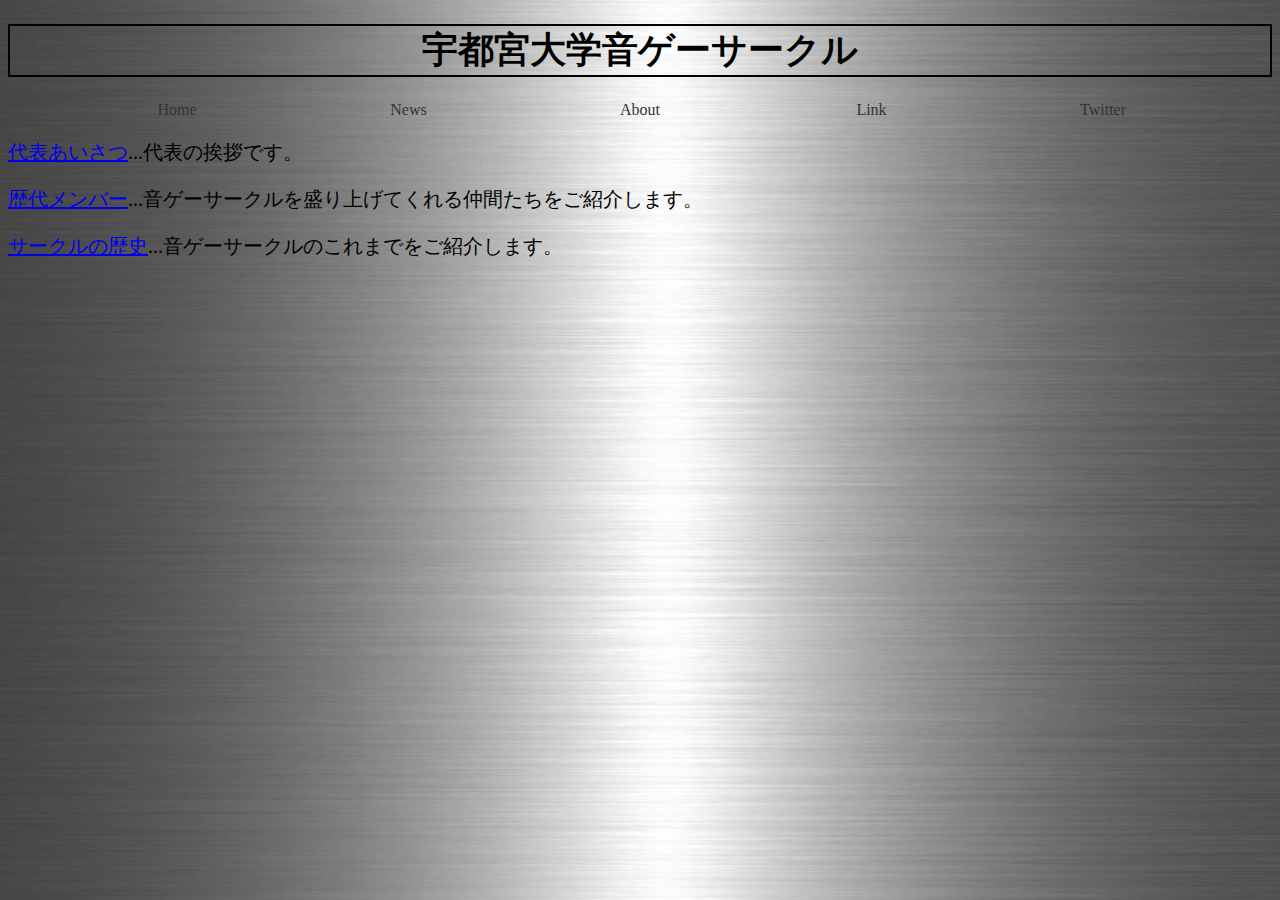
==== html/about.html @ 4996a30d "first commit" ====
<!DOCTYPE html>
<html>
<head>
  <title>宇都宮大学音ゲーサークル</title>
  <meta charset="UTF-8">
  <link rel="stylesheet" href="/css/style.css">
</head>
<body>
  <h1 class="title">宇都宮大学音ゲーサークル</h1>
  <nav>
    <ul>
    <li class=”current”><a href="index.html">Home</a></li>
    <li><a href="news.html">News</a></li>
    <li><a href="about.html">About</a></li>
    <li><a href="link.html">Link</a></li>
    <li><a href="https://twitter.com/uu_otogame">Twitter</a></li>
    </ul>
    </nav>
    
    <div class="main">
      
        <p><a href="greeting.html">代表あいさつ</a>...代表の挨拶です。</p>
        <p><a href="member.html">歴代メンバー</a>...音ゲーサークルを盛り上げてくれる仲間たちをご紹介します。</p>
        <p><a href="history.html">サークルの歴史</a>...音ゲーサークルのこれまでをご紹介します。</p>
        
  
  </div>
</body>
</html>
---- css/style.css ----
body{
  background-image: url("/images/metal02.jpg");
  background-size: cover;
}

.main p, dl{
    color:black;
    font-size: 20px;
  }
.main h2{
    font-size: 24px;
    color: black;
    text-align: center; 
}
.main h3
{
  font-size: 24px;
  color: black;
  text-align: left; 
}

.main .top{
  color:black;
  font-size: 20px;
  text-align: center;
}
.photo1
{
  text-align:center;
}

.link{
  font-size: 24px;
  color: black;
}


  .title{
    text-align: center;
    font-size: 36px;
    border: solid 2px black;
    font-family: "HG正楷書体-PRO";
    
  }

  nav{
text-align: center;
}
nav ul{
margin: 0 ;
padding: 0 ;
}
nav ul li{
list-style: none;
display: inline-block;
width: 18%;
min-width: 90px;
}
nav ul li a{
text-decoration: none;
color: #333;
}
nav ul li.current a{
color: #F33135;
}
nav ul li a:hover{
color: #E7DA66;
}
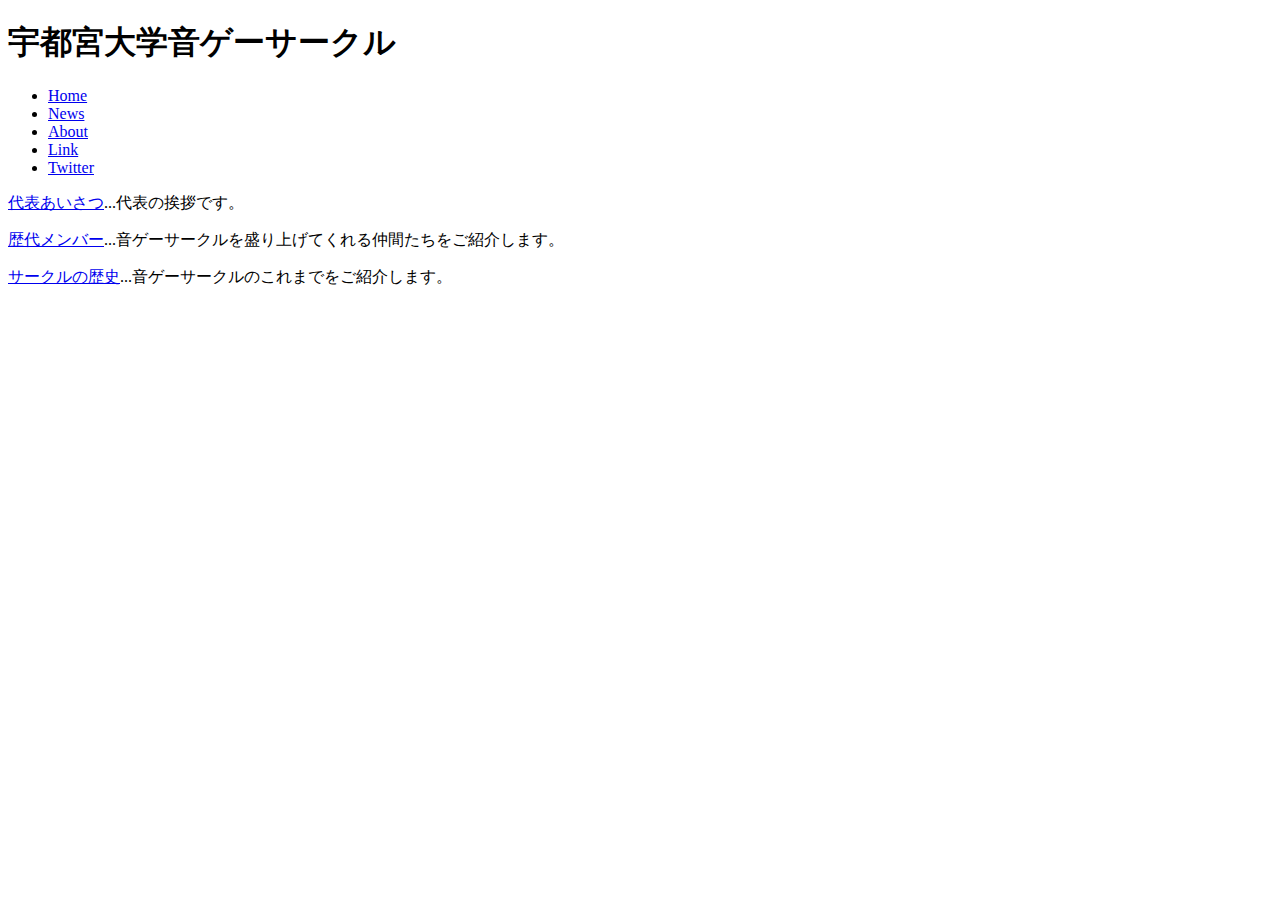
==== commit 25cbcf09: "8th commit" ====
--- a/html/about.html
+++ b/html/about.html
@@ -3,13 +3,13 @@
 <head>
   <title>宇都宮大学音ゲーサークル</title>
   <meta charset="UTF-8">
-  <link rel="stylesheet" href="/css/style.css">
+  <link rel="stylesheet" href="https://uuotogame.githubio/official/style.css">
 </head>
 <body>
   <h1 class="title">宇都宮大学音ゲーサークル</h1>
   <nav>
     <ul>
-    <li class=”current”><a href="index.html">Home</a></li>
+    <li class=”current”><a href="../index.html">Home</a></li>
     <li><a href="news.html">News</a></li>
     <li><a href="about.html">About</a></li>
     <li><a href="link.html">Link</a></li>
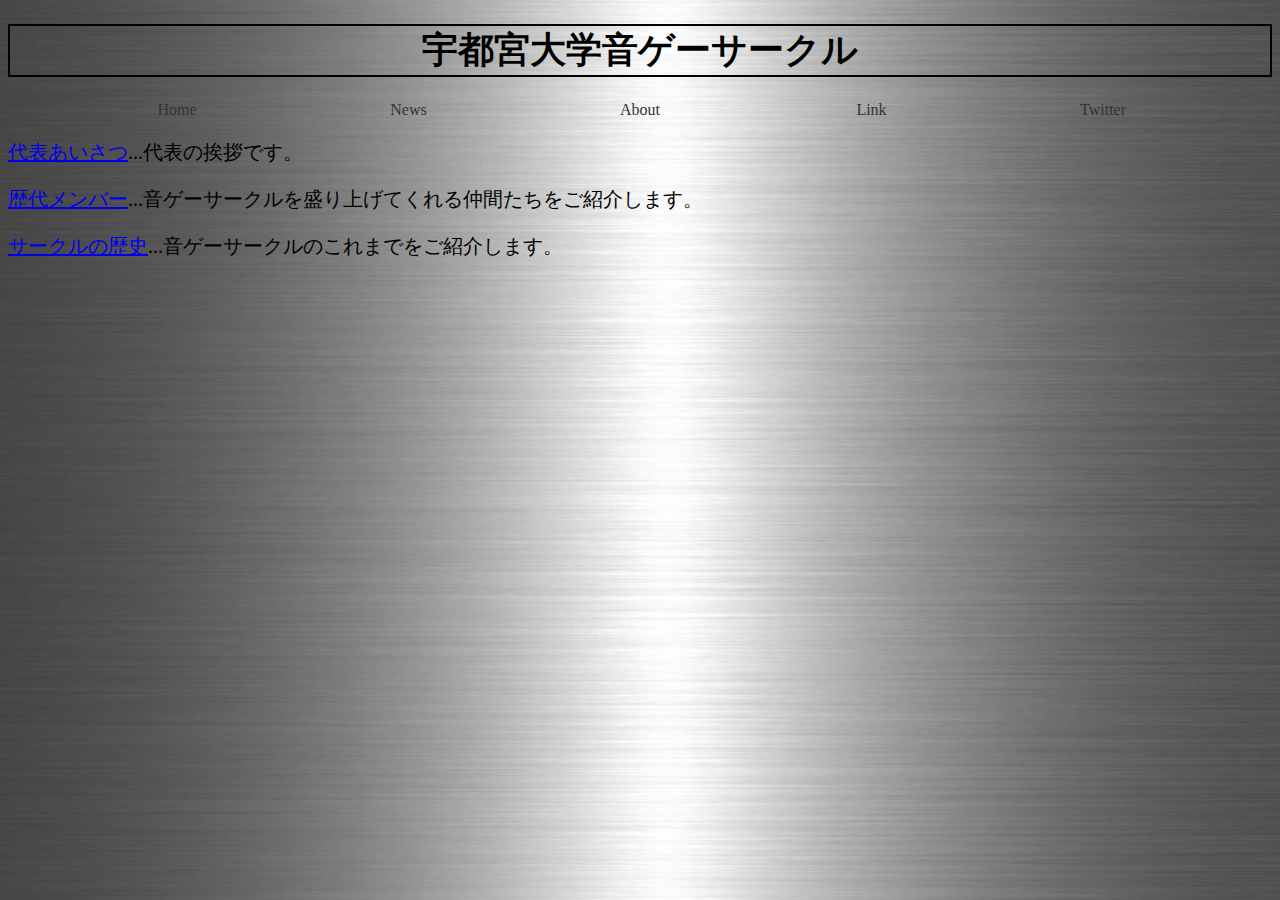
==== commit d2c871f3: "10th commit" ====
--- a/html/about.html
+++ b/html/about.html
@@ -4,6 +4,77 @@
   <title>宇都宮大学音ゲーサークル</title>
   <meta charset="UTF-8">
   <link rel="stylesheet" href="https://uuotogame.githubio/official/style.css">
+  <style>
+    body{
+  background-image: url("/images/metal02.jpg");
+  background-size: cover;
+}
+
+.main p, dl{
+    color:black;
+    font-size: 20px;
+  }
+.main h2{
+    font-size: 24px;
+    color: black;
+    text-align: center; 
+}
+.main h3
+{
+  font-size: 24px;
+  color: black;
+  text-align: left; 
+}
+
+.main .top{
+  color:black;
+  font-size: 20px;
+  text-align: center;
+}
+.photo1
+{
+  text-align:center;
+}
+
+.link{
+  font-size: 24px;
+  color: black;
+}
+
+
+  .title{
+    text-align: center;
+    font-size: 36px;
+    border: solid 2px black;
+    font-family: "HG正楷書体-PRO";
+    
+  }
+
+  nav{
+text-align: center;
+}
+nav ul{
+margin: 0 ;
+padding: 0 ;
+}
+nav ul li{
+list-style: none;
+display: inline-block;
+width: 18%;
+min-width: 90px;
+}
+nav ul li a{
+text-decoration: none;
+color: #333;
+}
+nav ul li.current a{
+color: #F33135;
+}
+nav ul li a:hover{
+color: #E7DA66;
+}
+
+  </style>
 </head>
 <body>
   <h1 class="title">宇都宮大学音ゲーサークル</h1>
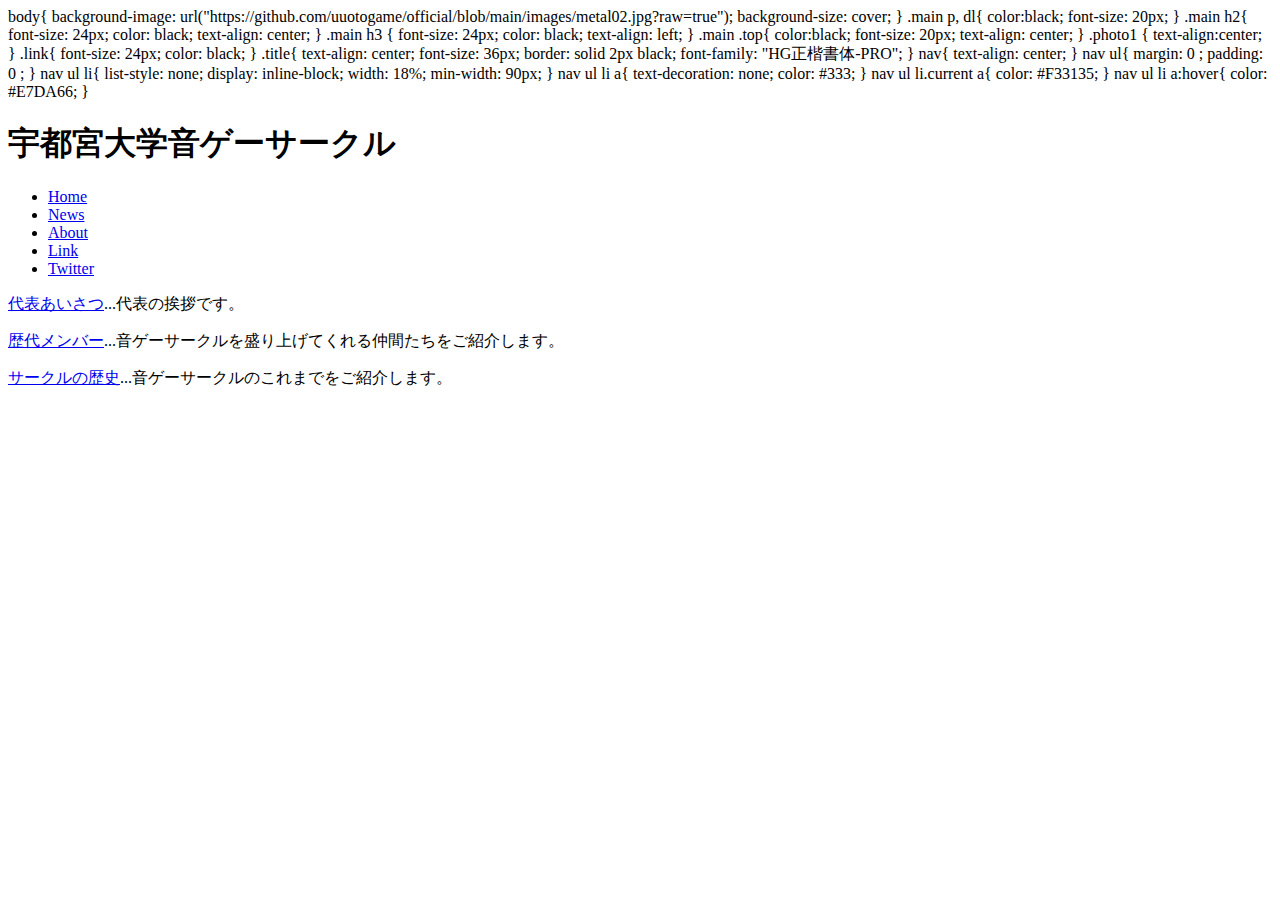
==== commit ef33eb9e: "Update about.html" ====
--- a/html/about.html
+++ b/html/about.html
@@ -4,9 +4,8 @@
   <title>宇都宮大学音ゲーサークル</title>
   <meta charset="UTF-8">
   <link rel="stylesheet" href="https://uuotogame.githubio/official/style.css">
-  <style>
-    body{
-  background-image: url("/images/metal02.jpg");
+  body{
+  background-image: url("https://github.com/uuotogame/official/blob/main/images/metal02.jpg?raw=true");
   background-size: cover;
 }
 
@@ -97,4 +96,4 @@
   
   </div>
 </body>
-</html>+</html>
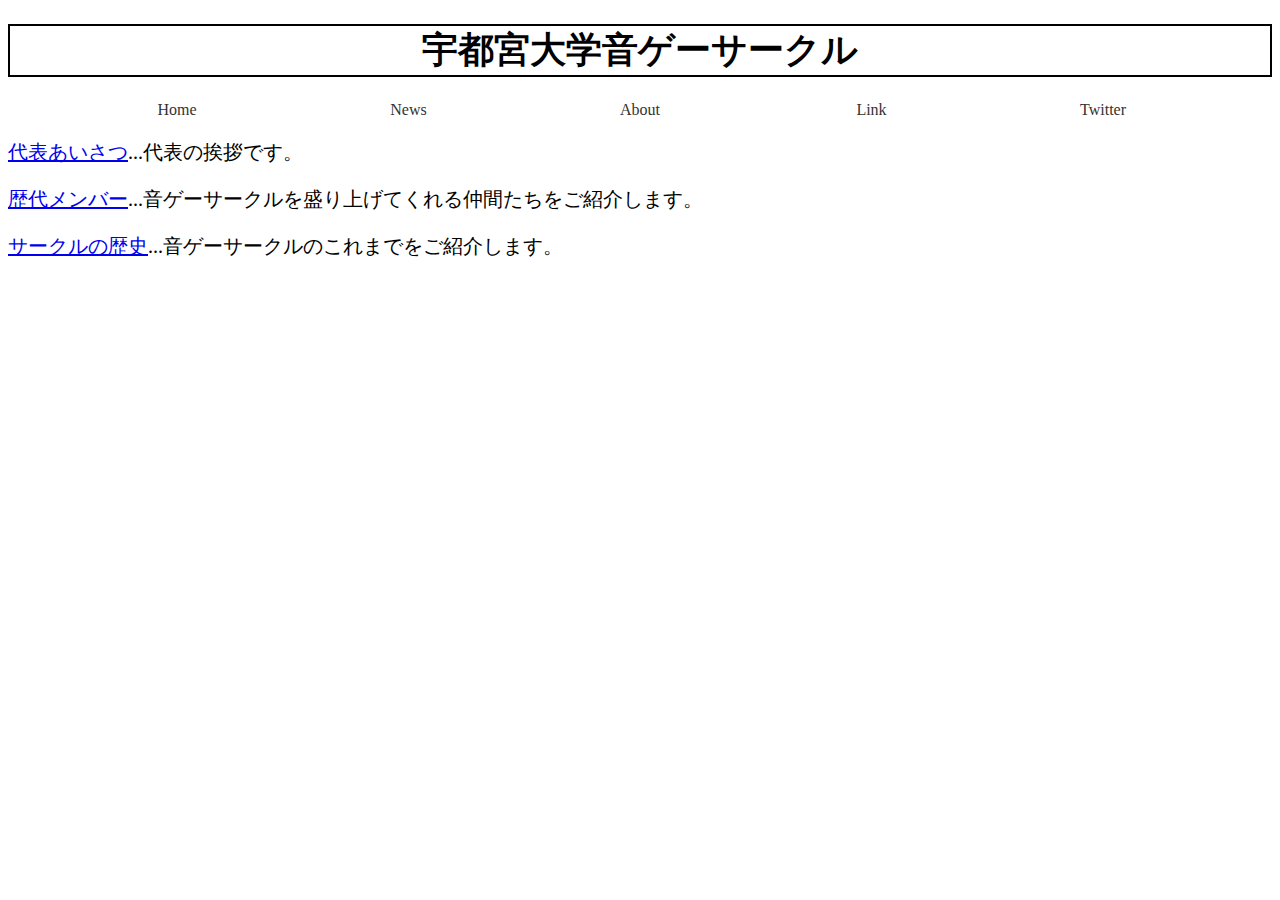
==== commit fb2a7123: "Update about.html" ====
--- a/html/about.html
+++ b/html/about.html
@@ -4,6 +4,7 @@
   <title>宇都宮大学音ゲーサークル</title>
   <meta charset="UTF-8">
   <link rel="stylesheet" href="https://uuotogame.githubio/official/style.css">
+  <style>
   body{
   background-image: url("https://github.com/uuotogame/official/blob/main/images/metal02.jpg?raw=true");
   background-size: cover;
